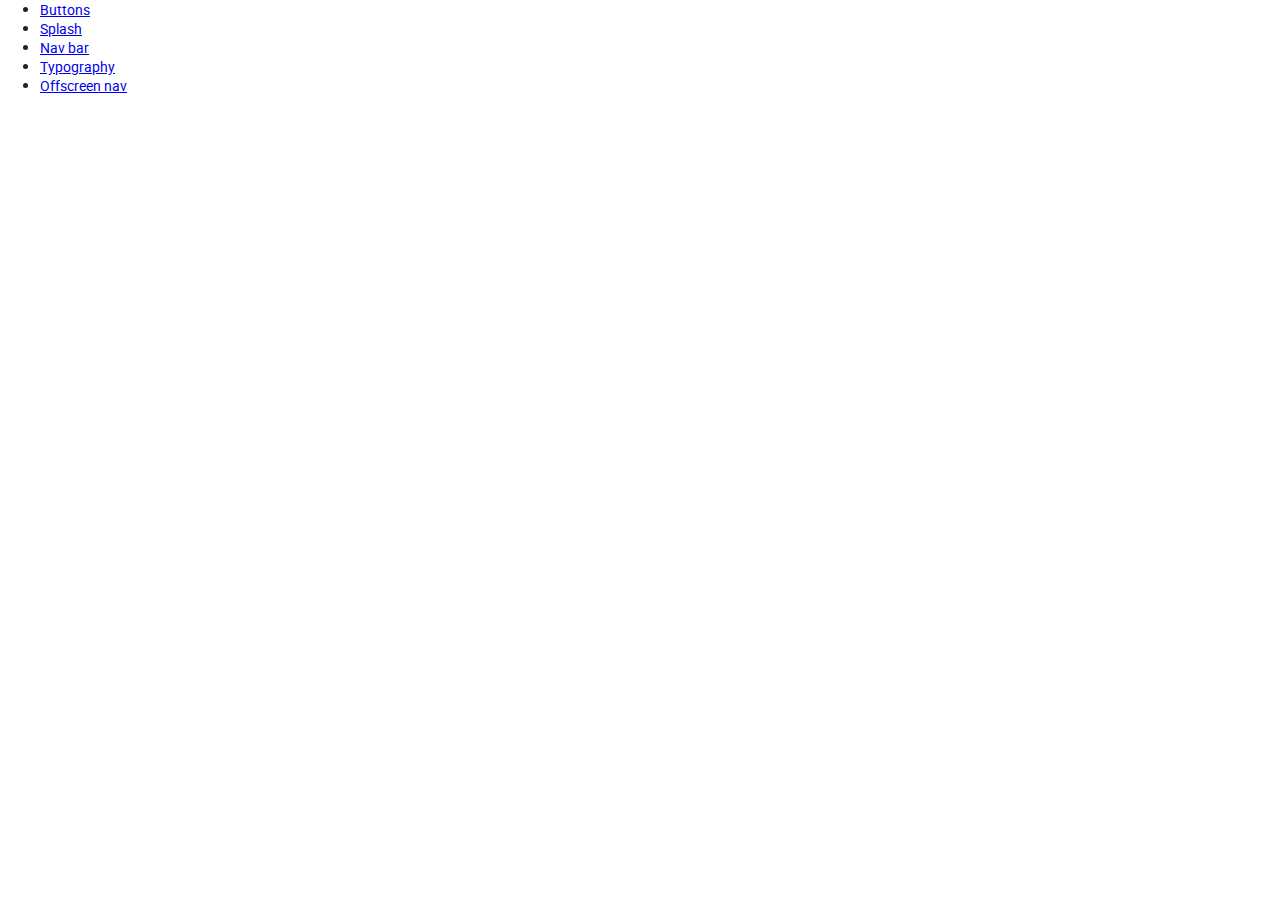
==== css-material/index.html @ 203e5f1a "Adding css material" ====
<!doctype html>
<html class="no-js">
<head>
    <meta charset="utf-8">
    <meta name="viewport" content="width=device-width, minimum-scale=1.0">
    <title> - CSS Material</title>

    <!--<link rel="stylesheet" href="http://fonts.googleapis.com/css?family=Roboto:400,500,300">-->
    <!-- vendor:css -->
    <!-- endinject -->

    <!-- inject:css -->
    <link rel="stylesheet" href="assets/css/main.css">
    <!-- endinject -->
</head>
<body>
    <ul>
    <li><a href="buttons.html">Buttons</a></li>
    <li><a href="splash.html">Splash</a></li>
    <li><a href="nav-bar.html">Nav bar</a></li>
    <li><a href="typography.html">Typography</a></li>
    <li><a href="offscreen.html">Offscreen nav</a></li>
</ul>

    <!-- vendor:js -->
    <!-- endinject -->

    <!-- inject:js -->
    <!-- endinject -->
</body>
</html>
---- css-material/assets/css/main.css ----
* {
  -webkit-tap-highlight-color: rgba(0, 0, 0, 0); }

html {
  overflow-x: hidden; }

body {
  -webkit-touch-callout: none;
  -webkit-text-size-adjust: none;
  -webkit-user-select: none; }

/*! normalize.css v3.0.2 | MIT License | git.io/normalize */
/**
 * 1. Set default font family to sans-serif.
 * 2. Prevent iOS text size adjust after orientation change, without disabling
 *    user zoom.
 */
html {
  font-family: sans-serif;
  /* 1 */
  -ms-text-size-adjust: 100%;
  /* 2 */
  -webkit-text-size-adjust: 100%;
  /* 2 */ }

/**
 * Remove default margin.
 */
body {
  margin: 0; }

/* HTML5 display definitions
   ========================================================================== */
/**
 * Correct `block` display not defined for any HTML5 element in IE 8/9.
 * Correct `block` display not defined for `details` or `summary` in IE 10/11
 * and Firefox.
 * Correct `block` display not defined for `main` in IE 11.
 */
article, aside, details, figcaption, figure, footer, header, hgroup, main, menu, nav, section, summary {
  display: block; }

/**
 * 1. Correct `inline-block` display not defined in IE 8/9.
 * 2. Normalize vertical alignment of `progress` in Chrome, Firefox, and Opera.
 */
audio, canvas, progress, video {
  display: inline-block;
  /* 1 */
  vertical-align: baseline;
  /* 2 */ }

/**
 * Prevent modern browsers from displaying `audio` without controls.
 * Remove excess height in iOS 5 devices.
 */
audio:not([controls]) {
  display: none;
  height: 0; }

/**
 * Address `[hidden]` styling not present in IE 8/9/10.
 * Hide the `template` element in IE 8/9/11, Safari, and Firefox < 22.
 */
[hidden], template {
  display: none; }

/* Links
   ========================================================================== */
/**
 * Remove the gray background color from active links in IE 10.
 */
a {
  background-color: transparent; }

/**
 * Improve readability when focused and also mouse hovered in all browsers.
 */
a:active, a:hover {
  outline: 0; }

/* Text-level semantics
   ========================================================================== */
/**
 * Address styling not present in IE 8/9/10/11, Safari, and Chrome.
 */
abbr[title] {
  border-bottom: 1px dotted; }

/**
 * Address style set to `bolder` in Firefox 4+, Safari, and Chrome.
 */
b, strong {
  font-weight: bold; }

/**
 * Address styling not present in Safari and Chrome.
 */
dfn {
  font-style: italic; }

/**
 * Address variable `h1` font-size and margin within `section` and `article`
 * contexts in Firefox 4+, Safari, and Chrome.
 */
h1 {
  font-size: 2em;
  margin: 0.67em 0; }

/**
 * Address styling not present in IE 8/9.
 */
mark {
  background: #ff0;
  color: #000; }

/**
 * Address inconsistent and variable font size in all browsers.
 */
small {
  font-size: 80%; }

/**
 * Prevent `sub` and `sup` affecting `line-height` in all browsers.
 */
sub, sup {
  font-size: 75%;
  line-height: 0;
  position: relative;
  vertical-align: baseline; }

sup {
  top: -0.5em; }

sub {
  bottom: -0.25em; }

/* Embedded content
   ========================================================================== */
/**
 * Remove border when inside `a` element in IE 8/9/10.
 */
img {
  border: 0; }

/**
 * Correct overflow not hidden in IE 9/10/11.
 */
svg:not(:root) {
  overflow: hidden; }

/* Grouping content
   ========================================================================== */
/**
 * Address margin not present in IE 8/9 and Safari.
 */
figure {
  margin: 1em 40px; }

/**
 * Address differences between Firefox and other browsers.
 */
hr {
  box-sizing: content-box;
  height: 0; }

/**
 * Contain overflow in all browsers.
 */
pre {
  overflow: auto; }

/**
 * Address odd `em`-unit font size rendering in all browsers.
 */
code, kbd, pre, samp {
  font-family: monospace, monospace;
  font-size: 1em; }

/* Forms
   ========================================================================== */
/**
 * Known limitation: by default, Chrome and Safari on OS X allow very limited
 * styling of `select`, unless a `border` property is set.
 */
/**
 * 1. Correct color not being inherited.
 *    Known issue: affects color of disabled elements.
 * 2. Correct font properties not being inherited.
 * 3. Address margins set differently in Firefox 4+, Safari, and Chrome.
 */
button, input, optgroup, select, textarea {
  color: inherit;
  /* 1 */
  font: inherit;
  /* 2 */
  margin: 0;
  /* 3 */ }

/**
 * Address `overflow` set to `hidden` in IE 8/9/10/11.
 */
button {
  overflow: visible; }

/**
 * Address inconsistent `text-transform` inheritance for `button` and `select`.
 * All other form control elements do not inherit `text-transform` values.
 * Correct `button` style inheritance in Firefox, IE 8/9/10/11, and Opera.
 * Correct `select` style inheritance in Firefox.
 */
button, select {
  text-transform: none; }

/**
 * 1. Avoid the WebKit bug in Android 4.0.* where (2) destroys native `audio`
 *    and `video` controls.
 * 2. Correct inability to style clickable `input` types in iOS.
 * 3. Improve usability and consistency of cursor style between image-type
 *    `input` and others.
 */
button, html input[type="button"], input[type="reset"], input[type="submit"] {
  -webkit-appearance: button;
  /* 2 */
  cursor: pointer;
  /* 3 */ }

/**
 * Re-set default cursor for disabled elements.
 */
button[disabled], html input[disabled] {
  cursor: default; }

/**
 * Remove inner padding and border in Firefox 4+.
 */
button::-moz-focus-inner, input::-moz-focus-inner {
  border: 0;
  padding: 0; }

/**
 * Address Firefox 4+ setting `line-height` on `input` using `!important` in
 * the UA stylesheet.
 */
input {
  line-height: normal; }

/**
 * It's recommended that you don't attempt to style these elements.
 * Firefox's implementation doesn't respect box-sizing, padding, or width.
 *
 * 1. Address box sizing set to `content-box` in IE 8/9/10.
 * 2. Remove excess padding in IE 8/9/10.
 */
input[type="checkbox"], input[type="radio"] {
  box-sizing: border-box;
  /* 1 */
  padding: 0;
  /* 2 */ }

/**
 * Fix the cursor style for Chrome's increment/decrement buttons. For certain
 * `font-size` values of the `input`, it causes the cursor style of the
 * decrement button to change from `default` to `text`.
 */
input[type="number"]::-webkit-inner-spin-button, input[type="number"]::-webkit-outer-spin-button {
  height: auto; }

/**
 * 1. Address `appearance` set to `searchfield` in Safari and Chrome.
 * 2. Address `box-sizing` set to `border-box` in Safari and Chrome
 *    (include `-moz` to future-proof).
 */
input[type="search"] {
  -webkit-appearance: textfield;
  /* 1 */
  /* 2 */
  box-sizing: content-box; }

/**
 * Remove inner padding and search cancel button in Safari and Chrome on OS X.
 * Safari (but not Chrome) clips the cancel button when the search input has
 * padding (and `textfield` appearance).
 */
input[type="search"]::-webkit-search-cancel-button, input[type="search"]::-webkit-search-decoration {
  -webkit-appearance: none; }

/**
 * Define consistent border, margin, and padding.
 */
fieldset {
  border: 1px solid #c0c0c0;
  margin: 0 2px;
  padding: 0.35em 0.625em 0.75em; }

/**
 * 1. Correct `color` not being inherited in IE 8/9/10/11.
 * 2. Remove padding so people aren't caught out if they zero out fieldsets.
 */
legend {
  border: 0;
  /* 1 */
  padding: 0;
  /* 2 */ }

/**
 * Remove default vertical scrollbar in IE 8/9/10/11.
 */
textarea {
  overflow: auto; }

/**
 * Don't inherit the `font-weight` (applied by a rule above).
 * NOTE: the default cannot safely be changed in Chrome and Safari on OS X.
 */
optgroup {
  font-weight: bold; }

/* Tables
   ========================================================================== */
/**
 * Remove most spacing between table cells.
 */
table {
  border-collapse: collapse;
  border-spacing: 0; }

td, th {
  padding: 0; }

/* Generated by Font Squirrel (http://www.fontsquirrel.com) on October 31, 2014 */
@font-face {
  font-family: "robotobold";
  src: url("../font/roboto-bold-webfont.eot");
  src: url("../font/roboto-bold-webfont.eot?#iefix") format("embedded-opentype"), url("../font/roboto-bold-webfont.woff2") format("woff2"), url("../font/roboto-bold-webfont.woff") format("woff"), url("../font/roboto-bold-webfont.ttf") format("truetype"), url("../font/roboto-bold-webfont.svg#robotobold") format("svg");
  font-weight: normal;
  font-style: normal; }

@font-face {
  font-family: "roboto_condensedlight_italic";
  src: url("../font/robotocondensed-lightitalic-webfont.eot");
  src: url("../font/robotocondensed-lightitalic-webfont.eot?#iefix") format("embedded-opentype"), url("../font/robotocondensed-lightitalic-webfont.woff2") format("woff2"), url("../font/robotocondensed-lightitalic-webfont.woff") format("woff"), url("../font/robotocondensed-lightitalic-webfont.ttf") format("truetype"), url("../font/robotocondensed-lightitalic-webfont.svg#roboto_condensedlight_italic") format("svg");
  font-weight: normal;
  font-style: normal; }

@font-face {
  font-family: "roboto_condensedregular";
  src: url("../font/robotocondensed-regular-webfont.eot");
  src: url("../font/robotocondensed-regular-webfont.eot?#iefix") format("embedded-opentype"), url("../font/robotocondensed-regular-webfont.woff2") format("woff2"), url("../font/robotocondensed-regular-webfont.woff") format("woff"), url("../font/robotocondensed-regular-webfont.ttf") format("truetype"), url("../font/robotocondensed-regular-webfont.svg#roboto_condensedregular") format("svg");
  font-weight: normal;
  font-style: normal; }

@font-face {
  font-family: "robotoblack";
  src: url("../font/roboto-black-webfont.eot");
  src: url("../font/roboto-black-webfont.eot?#iefix") format("embedded-opentype"), url("../font/roboto-black-webfont.woff2") format("woff2"), url("../font/roboto-black-webfont.woff") format("woff"), url("../font/roboto-black-webfont.ttf") format("truetype"), url("../font/roboto-black-webfont.svg#robotoblack") format("svg");
  font-weight: normal;
  font-style: normal; }

@font-face {
  font-family: "roboto_condensedlight";
  src: url("../font/robotocondensed-light-webfont.eot");
  src: url("../font/robotocondensed-light-webfont.eot?#iefix") format("embedded-opentype"), url("../font/robotocondensed-light-webfont.woff2") format("woff2"), url("../font/robotocondensed-light-webfont.woff") format("woff"), url("../font/robotocondensed-light-webfont.ttf") format("truetype"), url("../font/robotocondensed-light-webfont.svg#roboto_condensedlight") format("svg");
  font-weight: normal;
  font-style: normal; }

@font-face {
  font-family: "roboto_condenseditalic";
  src: url("../font/robotocondensed-italic-webfont.eot");
  src: url("../font/robotocondensed-italic-webfont.eot?#iefix") format("embedded-opentype"), url("../font/robotocondensed-italic-webfont.woff2") format("woff2"), url("../font/robotocondensed-italic-webfont.woff") format("woff"), url("../font/robotocondensed-italic-webfont.ttf") format("truetype"), url("../font/robotocondensed-italic-webfont.svg#roboto_condenseditalic") format("svg");
  font-weight: normal;
  font-style: normal; }

@font-face {
  font-family: "roboto_condensedbold";
  src: url("../font/robotocondensed-bold-webfont.eot");
  src: url("../font/robotocondensed-bold-webfont.eot?#iefix") format("embedded-opentype"), url("../font/robotocondensed-bold-webfont.woff2") format("woff2"), url("../font/robotocondensed-bold-webfont.woff") format("woff"), url("../font/robotocondensed-bold-webfont.ttf") format("truetype"), url("../font/robotocondensed-bold-webfont.svg#roboto_condensedbold") format("svg");
  font-weight: normal;
  font-style: normal; }

@font-face {
  font-family: "roboto_condensedbold_italic";
  src: url("../font/robotocondensed-bolditalic-webfont.eot");
  src: url("../font/robotocondensed-bolditalic-webfont.eot?#iefix") format("embedded-opentype"), url("../font/robotocondensed-bolditalic-webfont.woff2") format("woff2"), url("../font/robotocondensed-bolditalic-webfont.woff") format("woff"), url("../font/robotocondensed-bolditalic-webfont.ttf") format("truetype"), url("../font/robotocondensed-bolditalic-webfont.svg#roboto_condensedbold_italic") format("svg");
  font-weight: normal;
  font-style: normal; }

@font-face {
  font-family: "robotobold_italic";
  src: url("../font/roboto-bolditalic-webfont.eot");
  src: url("../font/roboto-bolditalic-webfont.eot?#iefix") format("embedded-opentype"), url("../font/roboto-bolditalic-webfont.woff2") format("woff2"), url("../font/roboto-bolditalic-webfont.woff") format("woff"), url("../font/roboto-bolditalic-webfont.ttf") format("truetype"), url("../font/roboto-bolditalic-webfont.svg#robotobold_italic") format("svg");
  font-weight: normal;
  font-style: normal; }

@font-face {
  font-family: "robotoblack_italic";
  src: url("../font/roboto-blackitalic-webfont.eot");
  src: url("../font/roboto-blackitalic-webfont.eot?#iefix") format("embedded-opentype"), url("../font/roboto-blackitalic-webfont.woff2") format("woff2"), url("../font/roboto-blackitalic-webfont.woff") format("woff"), url("../font/roboto-blackitalic-webfont.ttf") format("truetype"), url("../font/roboto-blackitalic-webfont.svg#robotoblack_italic") format("svg");
  font-weight: normal;
  font-style: normal; }

@font-face {
  font-family: "robotomedium";
  src: url("../font/roboto-medium-webfont.eot");
  src: url("../font/roboto-medium-webfont.eot?#iefix") format("embedded-opentype"), url("../font/roboto-medium-webfont.woff2") format("woff2"), url("../font/roboto-medium-webfont.woff") format("woff"), url("../font/roboto-medium-webfont.ttf") format("truetype"), url("../font/roboto-medium-webfont.svg#robotomedium") format("svg");
  font-weight: normal;
  font-style: normal; }

@font-face {
  font-family: "robotolight_italic";
  src: url("../font/roboto-lightitalic-webfont.eot");
  src: url("../font/roboto-lightitalic-webfont.eot?#iefix") format("embedded-opentype"), url("../font/roboto-lightitalic-webfont.woff2") format("woff2"), url("../font/roboto-lightitalic-webfont.woff") format("woff"), url("../font/roboto-lightitalic-webfont.ttf") format("truetype"), url("../font/roboto-lightitalic-webfont.svg#robotolight_italic") format("svg");
  font-weight: normal;
  font-style: normal; }

@font-face {
  font-family: "robotoitalic";
  src: url("../font/roboto-italic-webfont.eot");
  src: url("../font/roboto-italic-webfont.eot?#iefix") format("embedded-opentype"), url("../font/roboto-italic-webfont.woff2") format("woff2"), url("../font/roboto-italic-webfont.woff") format("woff"), url("../font/roboto-italic-webfont.ttf") format("truetype"), url("../font/roboto-italic-webfont.svg#robotoitalic") format("svg");
  font-weight: normal;
  font-style: normal; }

@font-face {
  font-family: "robotolight";
  src: url("../font/roboto-light-webfont.eot");
  src: url("../font/roboto-light-webfont.eot?#iefix") format("embedded-opentype"), url("../font/roboto-light-webfont.woff2") format("woff2"), url("../font/roboto-light-webfont.woff") format("woff"), url("../font/roboto-light-webfont.ttf") format("truetype"), url("../font/roboto-light-webfont.svg#robotolight") format("svg");
  font-weight: normal;
  font-style: normal; }

@font-face {
  font-family: "robotothin_italic";
  src: url("../font/roboto-thinitalic-webfont.eot");
  src: url("../font/roboto-thinitalic-webfont.eot?#iefix") format("embedded-opentype"), url("../font/roboto-thinitalic-webfont.woff2") format("woff2"), url("../font/roboto-thinitalic-webfont.woff") format("woff"), url("../font/roboto-thinitalic-webfont.ttf") format("truetype"), url("../font/roboto-thinitalic-webfont.svg#robotothin_italic") format("svg");
  font-weight: normal;
  font-style: normal; }

@font-face {
  font-family: "robotothin";
  src: url("../font/roboto-thin-webfont.eot");
  src: url("../font/roboto-thin-webfont.eot?#iefix") format("embedded-opentype"), url("../font/roboto-thin-webfont.woff2") format("woff2"), url("../font/roboto-thin-webfont.woff") format("woff"), url("../font/roboto-thin-webfont.ttf") format("truetype"), url("../font/roboto-thin-webfont.svg#robotothin") format("svg");
  font-weight: normal;
  font-style: normal; }

@font-face {
  font-family: "robotoregular";
  src: url("../font/roboto-regular-webfont.eot");
  src: url("../font/roboto-regular-webfont.eot?#iefix") format("embedded-opentype"), url("../font/roboto-regular-webfont.woff2") format("woff2"), url("../font/roboto-regular-webfont.woff") format("woff"), url("../font/roboto-regular-webfont.ttf") format("truetype"), url("../font/roboto-regular-webfont.svg#robotoregular") format("svg");
  font-weight: normal;
  font-style: normal; }

@font-face {
  font-family: "robotomedium_italic";
  src: url("../font/roboto-mediumitalic-webfont.eot");
  src: url("../font/roboto-mediumitalic-webfont.eot?#iefix") format("embedded-opentype"), url("../font/roboto-mediumitalic-webfont.woff2") format("woff2"), url("../font/roboto-mediumitalic-webfont.woff") format("woff"), url("../font/roboto-mediumitalic-webfont.ttf") format("truetype"), url("../font/roboto-mediumitalic-webfont.svg#robotomedium_italic") format("svg");
  font-weight: normal;
  font-style: normal; }

/*
 Pink 500 #e91e63
50": #fce4ec
100": #f8bbd0
200": #f48fb1
300": #f06292
400": #ec407a
500": #e91e63
600": #d81b60
700": #c2185b
800": #ad1457
900": #880e4f

 Purple 500 #9c27b0
50": #f3e5f5
100": #e1bee7
200": #ce93d8
300": #ba68c8
400": #ab47bc
500": #9c27b0
600": #8e24aa
700": #7b1fa2
800": #6a1b9a
900": #4a148c

 Deep Purple 500 #673ab7
50": #ede7f6
100": #d1c4e9
200": #b39ddb
300": #9575cd
400": #7e57c2
500": #673ab7
600": #5e35b1
700": #512da8
800": #4527a0
900": #311b92

 Indigo 500 #3f51b5
50#e8eaf6
100#c5cae9
200#9fa8da
300#7986cb
400#5c6bc0
500#3f51b5
600#3949ab
700#303f9f
800#283593
900#1a237e
*/
/*
 Cyan 500 #00bcd4
50#e0f7fa
100#b2ebf2
200#80deea
300#4dd0e1
400#26c6da
500#00bcd4
600#00acc1
700#0097a7
800#00838f
900#006064

 Teal 500 #009688
50#e0f2f1
100#b2dfdb
200#80cbc4
300#4db6ac
400#26a69a
500#009688
600#00897b
700#00796b
800#00695c
900#004d40

 Green 500 #259b24
50#d0f8ce
100#a3e9a4
200#72d572
300#42bd41
400#2baf2b
500#259b24
600#0a8f08
700#0a7e07
800#056f00
900#0d5302

 Light Green 500 #8bc34a
50#f1f8e9
100#dcedc8
200#c5e1a5
300#aed581
400#9ccc65
500#8bc34a
600#7cb342
700#689f38
800#558b2f
900#33691e

 Lime 500 #cddc39
50#f9fbe7
100#f0f4c3
200#e6ee9c
300#dce775
400#d4e157
500#cddc39
600#c0ca33
700#afb42b
800#9e9d24
900#827717

 Yellow 500 #ffeb3b
50#fffde7
100#fff9c4
200#fff59d
300#fff176
400#ffee58
500#ffeb3b
600#fdd835
700#fbc02d
800#f9a825
900#f57f17

 Amber 500 #ffc107
50#fff8e1
100#ffecb3
200#ffe082
300#ffd54f
400#ffca28
500#ffc107
600#ffb300
700#ffa000
800#ff8f00
900#ff6f00

 Orange 500 #ff9800
50#fff3e0
100#ffe0b2
200#ffcc80
300#ffb74d
400#ffa726
500#ff9800
600#fb8c00
700#f57c00
800#ef6c00
900#e65100

 Deep Orange 500 #ff5722
50#fbe9e7
100#ffccbc
200#ffab91
300#ff8a65
400#ff7043
500#ff5722
600#f4511e
700#e64a19
800#d84315
900#bf360c

Brown 500 #795548
50#efebe9
100#d7ccc8
200#bcaaa4
300#a1887f
400#8d6e63
500#795548
600#6d4c41
700#5d4037
800#4e342e
900#3e2723
*/
@-webkit-keyframes anim-ripples {
  0% {
    opacity: 0; }

  25% {
    opacity: 1; }

  100% {
    width: 200%;
    padding-bottom: 200%;
    opacity: 0; } }
@keyframes anim-ripples {
  0% {
    opacity: 0; }

  25% {
    opacity: 1; }

  100% {
    width: 200%;
    padding-bottom: 200%;
    opacity: 0; } }

@-webkit-keyframes anim-spin {
  100% {
    -webkit-transform: rotate(360deg);
            transform: rotate(360deg); } }

@keyframes anim-spin {
  100% {
    -webkit-transform: rotate(360deg);
            transform: rotate(360deg); } }

@-webkit-keyframes anim-rotator {
  0% {
    -webkit-transform: rotate(0deg);
            transform: rotate(0deg); }

  100% {
    -webkit-transform: rotate(270deg);
            transform: rotate(270deg); } }

@keyframes anim-rotator {
  0% {
    -webkit-transform: rotate(0deg);
            transform: rotate(0deg); }

  100% {
    -webkit-transform: rotate(270deg);
            transform: rotate(270deg); } }

@-webkit-keyframes anim-dash {
  0% {
    stroke-dashoffset: 187; }

  50% {
    stroke-dashoffset: 46.75;
    -webkit-transform: rotate(135deg);
            transform: rotate(135deg); }

  100% {
    stroke-dashoffset: 187;
    -webkit-transform: rotate(450deg);
            transform: rotate(450deg); } }

@keyframes anim-dash {
  0% {
    stroke-dashoffset: 187; }

  50% {
    stroke-dashoffset: 46.75;
    -webkit-transform: rotate(135deg);
            transform: rotate(135deg); }

  100% {
    stroke-dashoffset: 187;
    -webkit-transform: rotate(450deg);
            transform: rotate(450deg); } }

html {
  font-family: robotoregular, sans-serif;
  font-size: 14px;
  color: #212121; }

.display-4 {
  font-family: robotolight, sans-serif;
  font-weight: 300;
  line-height: 1;
  font-size: 112px;
  color: #757575;
  white-space: nowrap; }

.display-3 {
  font-family: robotoregular, sans-serif;
  font-size: 56px;
  line-height: 1;
  font-weight: 400;
  color: #757575;
  white-space: nowrap; }

.display-2 {
  font-family: robotoregular, sans-serif;
  font-size: 45px;
  line-height: 48px;
  font-weight: 400;
  color: #757575;
  white-space: nowrap; }

.display-1 {
  font-family: robotoregular, sans-serif;
  font-size: 34px;
  line-height: 40px;
  font-weight: 400;
  color: #757575;
  white-space: nowrap; }

.headline {
  font-family: robotoregular, sans-serif;
  font-size: 24px;
  line-height: 32px;
  font-weight: 400;
  color: #212121; }

.title {
  font-family: robotomedium, sans-serif;
  font-size: 20px;
  font-weight: 500;
  white-space: nowrap;
  color: #212121; }

.subhead {
  font-family: robotoregular, sans-serif;
  font-size: 16px;
  line-height: 24px;
  font-weight: 400;
  color: #212121; }

.body {
  font-size: 14px;
  line-height: 24px;
  letter-spacing: -0.1px;
  color: #212121; }

.caption {
  font-family: robotoregular, sans-serif;
  font-size: 12px;
  font-weight: 400;
  color: #757575; }

p, ul, ol, blockquote, table {
  margin: 0 0 20px; }

.offscreen-shift {
  -webkit-transition: -webkit-transform 0.5s cubic-bezier(0.23, 1, 0.32, 1);
          transition: transform 0.5s cubic-bezier(0.23, 1, 0.32, 1);
  -webkit-transform: translate3d(0, 0, 0);
          transform: translate3d(0, 0, 0); }

.offscreen-left {
  -webkit-transition: -webkit-transform 0.5s cubic-bezier(0.23, 1, 0.32, 1);
          transition: transform 0.5s cubic-bezier(0.23, 1, 0.32, 1);
  -webkit-transform: translateX(-250px);
      -ms-transform: translateX(-250px);
          transform: translateX(-250px);
  -webkit-transform: translate3d(-250px, 0, 0);
          transform: translate3d(-250px, 0, 0);
  overflow-x: hidden;
  overflow-y: auto;
  position: fixed;
  top: 0;
  left: 0;
  width: 249px;
  height: 100%;
  max-height: 100vh;
  z-index: 1;
  box-shadow: 1px 0 1px rgba(0, 0, 0, 0.24); }

.offscreen-left_active .offscreen-shift {
  -webkit-transform: translateX(250px);
      -ms-transform: translateX(250px);
          transform: translateX(250px);
  -webkit-transform: translate3d(250px, 0, 0);
          transform: translate3d(250px, 0, 0); }

.offscreen-left_active .offscreen-left {
  -webkit-transform: translateX(0);
      -ms-transform: translateX(0);
          transform: translateX(0);
  -webkit-transform: translate3d(0, 0, 0);
          transform: translate3d(0, 0, 0); }

.button {
  border-radius: 1px;
  box-sizing: border-box;
  font-family: robotomedium, sans-serif;
  text-transform: uppercase;
  font-size: 1rem;
  border: 0;
  display: inline-block;
  text-decoration: none;
  padding: 11px 0;
  line-height: 1;
  text-align: center;
  min-width: 88px;
  background: transparent;
  color: #212121;
  cursor: pointer;
  -webkit-transition: all 0.4s cubic-bezier(0.23, 1, 0.32, 1);
          transition: all 0.4s cubic-bezier(0.23, 1, 0.32, 1); }
  .button:focus, .button:hover {
    background: rgba(158, 158, 158, 0.2);
    outline: 0; }
  .button:active {
    background: rgba(158, 158, 158, 0.4); }
  .button.button--primary {
    color: #03a9f4; }
  .button[disabled] {
    color: rgba(158, 158, 158, 0.8);
    background: rgba(158, 158, 158, 0.1);
    box-shadow: none;
    cursor: default; }
    .button[disabled]:focus, .button[disabled]:hover, .button[disabled]:active {
      background: rgba(158, 158, 158, 0.1);
      box-shadow: none; }

.button--raised {
  box-shadow: 0 -1px 1.5px rgba(0, 0, 0, 0.12), 0 1px 1px rgba(0, 0, 0, 0.24); }
  .button--raised:focus {
    box-shadow: 0 0 3px rgba(0, 0, 0, 0.16), 0 3px 3px rgba(0, 0, 0, 0.23); }
  .button--raised:active {
    box-shadow: 0 -1px 10px rgba(0, 0, 0, 0.19), 0 4px 5px rgba(0, 0, 0, 0.23); }
  .button--raised + .button--raised {
    margin-left: 16px; }
  .button--raised.button--primary {
    color: white;
    background: #03a9f4; }
    .button--raised.button--primary:focus, .button--raised.button--primary:hover {
      background: #039be5; }
    .button--raised.button--primary:active {
      background: #0288d1; }
    .button--raised.button--primary[disabled] {
      color: rgba(158, 158, 158, 0.8);
      background: rgba(158, 158, 158, 0.1); }
      .button--raised.button--primary[disabled]:focus, .button--raised.button--primary[disabled]:hover, .button--raised.button--primary[disabled]:active {
        background: rgba(158, 158, 158, 0.1); }

.nav-bar {
  position: fixed;
  z-index: 1;
  top: 0;
  left: 0;
  right: 0;
  padding: 4px;
  box-sizing: border-box;
  min-height: 56px;
  box-shadow: 0 1px 1px rgba(0, 0, 0, 0.24);
  background: #03a9f4; }

.nav-bar-title {
  line-height: 48px;
  margin: 0 0 0 68px;
  float: left; }

.nav-bar-nav {
  list-style: none;
  margin: 0;
  padding: 0; }
  .nav-bar-nav li {
    display: inline-block; }
  .nav-bar-nav__left {
    float: left; }
  .nav-bar-nav__right {
    float: right; }

.application {
  overflow: hidden; }
  .nav-bar ~ .application {
    padding-top: 50px; }

.splash {
  overflow: hidden;
  position: fixed;
  top: 0;
  left: 0;
  right: 0;
  bottom: 0;
  z-index: 1000;
  display: table;
  width: 100%;
  height: 100%;
  text-align: center;
  background: #03a9f4;
  color: #fff; }
  .splash * {
    color: inherit; }

.splash-contents {
  display: table-cell;
  vertical-align: middle; }

.splash-loading {
  -webkit-animation: anim-rotator 1.4s linear infinite;
          animation: anim-rotator 1.4s linear infinite; }

.splash-loading-path {
  stroke: #fff;
  stroke-dasharray: 187;
  stroke-dashoffset: 0;
  -webkit-transform-origin: center;
      -ms-transform-origin: center;
          transform-origin: center;
  -webkit-animation: anim-dash 1.4s ease-in-out infinite;
          animation: anim-dash 1.4s ease-in-out infinite; }

.component-definition > dt {
  margin-bottom: 1em; }

.component-definition > dt:after {
  content: ":"; }

.component-definition > dd {
  margin-bottom: 2em; }
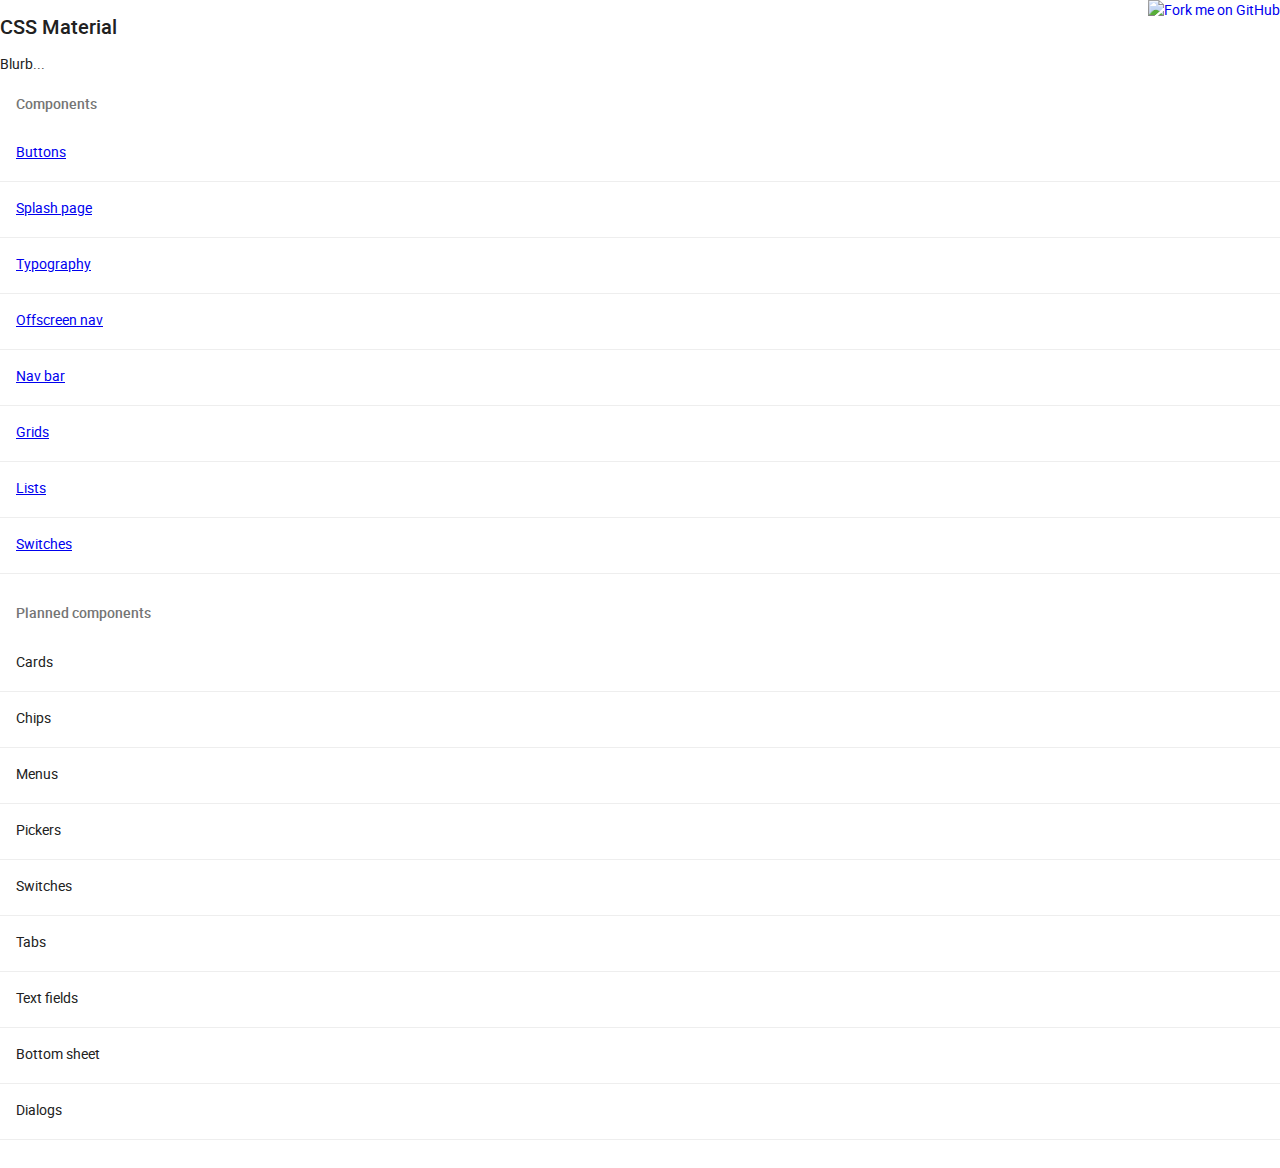
==== commit c283aaad: "Updating css-material" ====
--- a/css-material/index.html
+++ b/css-material/index.html
@@ -14,12 +14,44 @@
     <!-- endinject -->
 </head>
 <body>
-    <ul>
-    <li><a href="buttons.html">Buttons</a></li>
-    <li><a href="splash.html">Splash</a></li>
-    <li><a href="nav-bar.html">Nav bar</a></li>
-    <li><a href="typography.html">Typography</a></li>
-    <li><a href="offscreen.html">Offscreen nav</a></li>
+    <a href="https://github.com/sheppy/css-material">
+    <img
+        style="position: absolute; top: 0; right: 0; border: 0;"
+        src="https://camo.githubusercontent.com/e7bbb0521b397edbd5fe43e7f760759336b5e05f/68747470733a2f2f73332e616d617a6f6e6177732e636f6d2f6769746875622f726962626f6e732f666f726b6d655f72696768745f677265656e5f3030373230302e706e67"
+        alt="Fork me on GitHub"
+        data-canonical-src="https://s3.amazonaws.com/github/ribbons/forkme_right_green_007200.png">
+</a>
+
+
+<h1 class="title">CSS Material</h1>
+
+<p>Blurb...</p>
+
+
+<h2 class="subhead subhead__list">Components</h2>
+<ul class="list">
+    <li><a class="list-tile" href="buttons.html">Buttons</a></li>
+    <li><a class="list-tile" href="splash.html">Splash page</a></li>
+    <li><a class="list-tile" href="typography.html">Typography</a></li>
+    <li><a class="list-tile" href="offscreen.html">Offscreen nav</a></li>
+    <li><a class="list-tile" href="nav-bar.html">Nav bar</a></li>
+    <li><a class="list-tile" href="grids.html">Grids</a></li>
+    <li><a class="list-tile" href="lists.html">Lists</a></li>
+    <li><a class="list-tile" href="switches.html">Switches</a></li>
+</ul>
+
+
+<h2 class="subhead subhead__list">Planned components</h2>
+<ul class="list">
+    <li class="list-tile">Cards</li>
+    <li class="list-tile">Chips</li>
+    <li class="list-tile">Menus</li>
+    <li class="list-tile">Pickers</li>
+    <li class="list-tile">Switches</li>
+    <li class="list-tile">Tabs</li>
+    <li class="list-tile">Text fields</li>
+    <li class="list-tile">Bottom sheet</li>
+    <li class="list-tile">Dialogs</li>
 </ul>
 
     <!-- vendor:js -->
--- a/css-material/assets/css/main.css
+++ b/css-material/assets/css/main.css
@@ -452,6 +452,13 @@
   font-family: "robotomedium_italic";
   src: url("../font/roboto-mediumitalic-webfont.eot");
   src: url("../font/roboto-mediumitalic-webfont.eot?#iefix") format("embedded-opentype"), url("../font/roboto-mediumitalic-webfont.woff2") format("woff2"), url("../font/roboto-mediumitalic-webfont.woff") format("woff"), url("../font/roboto-mediumitalic-webfont.ttf") format("truetype"), url("../font/roboto-mediumitalic-webfont.svg#robotomedium_italic") format("svg");
+  font-weight: normal;
+  font-style: normal; }
+
+@font-face {
+  font-family: "icomoon";
+  src: url("../font/icomoon.eot");
+  src: url("../font/icomoon.eot?#iefix") format("embedded-opentype"), url("../font/icomoon.woff") format("woff"), url("../font/icomoon.ttf") format("truetype"), url("../font/icomoon.svg#icomoon") format("svg");
   font-weight: normal;
   font-style: normal; }
 
@@ -712,34 +719,42 @@
 .display-4 {
   font-family: robotolight, sans-serif;
   font-weight: 300;
-  line-height: 1;
+  line-height: 1.2;
   font-size: 112px;
   color: #757575;
-  white-space: nowrap; }
+  white-space: nowrap;
+  text-overflow: ellipsis;
+  overflow: hidden; }
 
 .display-3 {
   font-family: robotoregular, sans-serif;
   font-size: 56px;
-  line-height: 1;
+  line-height: 1.2;
   font-weight: 400;
   color: #757575;
-  white-space: nowrap; }
+  white-space: nowrap;
+  text-overflow: ellipsis;
+  overflow: hidden; }
 
 .display-2 {
   font-family: robotoregular, sans-serif;
   font-size: 45px;
-  line-height: 48px;
+  line-height: 54 px;
   font-weight: 400;
   color: #757575;
-  white-space: nowrap; }
+  white-space: nowrap;
+  text-overflow: ellipsis;
+  overflow: hidden; }
 
 .display-1 {
   font-family: robotoregular, sans-serif;
   font-size: 34px;
-  line-height: 40px;
+  line-height: 42px;
   font-weight: 400;
   color: #757575;
-  white-space: nowrap; }
+  white-space: nowrap;
+  text-overflow: ellipsis;
+  overflow: hidden; }
 
 .headline {
   font-family: robotoregular, sans-serif;
@@ -752,8 +767,10 @@
   font-family: robotomedium, sans-serif;
   font-size: 20px;
   font-weight: 500;
+  color: #212121;
   white-space: nowrap;
-  color: #212121; }
+  text-overflow: ellipsis;
+  overflow: hidden; }
 
 .subhead {
   font-family: robotoregular, sans-serif;
@@ -761,6 +778,12 @@
   line-height: 24px;
   font-weight: 400;
   color: #212121; }
+  .subhead__list, .subhead__grid {
+    padding: 0 16px;
+    font-size: 14px;
+    line-height: 22px;
+    font-family: robotomedium, sans-serif;
+    color: #757575; }
 
 .body {
   font-size: 14px;
@@ -786,28 +809,28 @@
 .offscreen-left {
   -webkit-transition: -webkit-transform 0.5s cubic-bezier(0.23, 1, 0.32, 1);
           transition: transform 0.5s cubic-bezier(0.23, 1, 0.32, 1);
-  -webkit-transform: translateX(-250px);
-      -ms-transform: translateX(-250px);
-          transform: translateX(-250px);
-  -webkit-transform: translate3d(-250px, 0, 0);
-          transform: translate3d(-250px, 0, 0);
+  -webkit-transform: translateX(-264px);
+      -ms-transform: translateX(-264px);
+          transform: translateX(-264px);
+  -webkit-transform: translate3d(-264px, 0, 0);
+          transform: translate3d(-264px, 0, 0);
   overflow-x: hidden;
   overflow-y: auto;
   position: fixed;
   top: 0;
   left: 0;
-  width: 249px;
+  width: 263px;
   height: 100%;
   max-height: 100vh;
   z-index: 1;
   box-shadow: 1px 0 1px rgba(0, 0, 0, 0.24); }
 
 .offscreen-left_active .offscreen-shift {
-  -webkit-transform: translateX(250px);
-      -ms-transform: translateX(250px);
-          transform: translateX(250px);
-  -webkit-transform: translate3d(250px, 0, 0);
-          transform: translate3d(250px, 0, 0); }
+  -webkit-transform: translateX(264px);
+      -ms-transform: translateX(264px);
+          transform: translateX(264px);
+  -webkit-transform: translate3d(264px, 0, 0);
+          transform: translate3d(264px, 0, 0); }
 
 .offscreen-left_active .offscreen-left {
   -webkit-transform: translateX(0);
@@ -881,7 +904,8 @@
   box-sizing: border-box;
   min-height: 56px;
   box-shadow: 0 1px 1px rgba(0, 0, 0, 0.24);
-  background: #03a9f4; }
+  background: #03a9f4;
+  color: #fff; }
 
 .nav-bar-title {
   line-height: 48px;
@@ -939,6 +963,241 @@
   -webkit-animation: anim-dash 1.4s ease-in-out infinite;
           animation: anim-dash 1.4s ease-in-out infinite; }
 
+.grid {
+  overflow: hidden;
+  list-style: none;
+  margin: 0;
+  padding: 0 4px 0 0;
+  display: -webkit-box;
+  display: -webkit-flex;
+  display: -ms-flexbox;
+  display: flex;
+  -webkit-box-orient: horizontal;
+  -webkit-box-direction: normal;
+  -webkit-flex-direction: row;
+      -ms-flex-direction: row;
+          flex-direction: row;
+  -webkit-flex-wrap: wrap;
+      -ms-flex-wrap: wrap;
+          flex-wrap: wrap; }
+  .grid img {
+    display: block;
+    width: 100%; }
+
+.grid-2 .grid-tile {
+  width: 158px; }
+
+.grid-3 .grid-tile {
+  width: 105.33333px; }
+
+.grid-tile {
+  float: left;
+  -webkit-box-flex: 0;
+  -webkit-flex: 0 1 auto;
+      -ms-flex: 0 1 auto;
+          flex: 0 1 auto;
+  box-sizing: border-box;
+  padding: 4px 0 0 4px;
+  width: 105.33333px; }
+
+.list {
+  list-style: none;
+  padding: 8px 0; }
+
+.subhead + .list {
+  padding-top: 0; }
+
+.list-tile {
+  overflow: hidden;
+  position: relative;
+  display: block;
+  padding: 16px 16px 20px;
+  border-bottom: 1px solid #eeeeee; }
+
+.list-tile__with-icon {
+  padding-left: 72px; }
+
+.list-tile__with-avatar {
+  padding-left: 72px; }
+  .list-tile__with-avatar .list-tile-primary {
+    line-height: 35px; }
+  .list-tile__with-avatar.list-tile__with-secondary .list-tile-primary {
+    line-height: 1; }
+
+.list-tile-primary {
+  font-family: robotoregular, sans-serif;
+  font-size: 16px;
+  line-height: 1;
+  color: #212121; }
+
+.list-tile-secondary {
+  font-family: robotoregular, sans-serif;
+  font-size: 14px;
+  line-height: 22px;
+  margin: 2px 0 0;
+  color: #757575; }
+  .list-tile-secondary strong {
+    font-weight: 400;
+    color: #212121; }
+
+.list-tile-icon {
+  position: absolute;
+  top: 14px;
+  left: 16px;
+  width: 24px;
+  height: 24px;
+  background: #999; }
+
+.list-tile-avatar {
+  position: absolute;
+  top: 18px;
+  left: 16px;
+  width: 40px;
+  height: 40px;
+  background: #999;
+  border-radius: 50%; }
+
+.checkbox input[type="checkbox"] {
+  visibility: hidden;
+  position: absolute; }
+.checkbox input[type="checkbox"] + label {
+  cursor: pointer;
+  position: relative;
+  padding-left: 25px; }
+  .checkbox input[type="checkbox"] + label:before {
+    content: "";
+    position: absolute;
+    left: 0;
+    top: 1px;
+    width: 14px;
+    height: 14px;
+    border: 2px solid rgba(0, 0, 0, 0.54);
+    background: #fff;
+    border-radius: 2px;
+    -webkit-transition: all 0.5s cubic-bezier(0.23, 1, 0.32, 1);
+            transition: all 0.5s cubic-bezier(0.23, 1, 0.32, 1); }
+  .checkbox input[type="checkbox"] + label:after {
+    content: "\e604";
+    font-family: "icomoon";
+    speak: none;
+    font-style: normal;
+    font-weight: normal;
+    font-variant: normal;
+    text-transform: none;
+    line-height: 1;
+    /* Better Font Rendering =========== */
+    -webkit-font-smoothing: antialiased;
+    -moz-osx-font-smoothing: grayscale;
+    position: absolute;
+    left: 0;
+    top: 1px;
+    font-size: 16px;
+    font-weight: 700;
+    color: #fff;
+    -webkit-transform: scale(0);
+        -ms-transform: scale(0);
+            transform: scale(0);
+    -webkit-transition: all 0.5s cubic-bezier(0.23, 1, 0.32, 1);
+            transition: all 0.5s cubic-bezier(0.23, 1, 0.32, 1); }
+.checkbox input[type="checkbox"]:checked + label:before {
+  background: #03a9f4;
+  border-color: #03a9f4; }
+.checkbox input[type="checkbox"]:checked + label:after {
+  -webkit-transform: scale(1);
+      -ms-transform: scale(1);
+          transform: scale(1); }
+.checkbox input[type="checkbox"][disabled] + label:before {
+  background: #fff;
+  border-color: rgba(0, 0, 0, 0.26); }
+.checkbox input[type="checkbox"][disabled] + label:after {
+  color: #fff; }
+.checkbox input[type="checkbox"][disabled]:checked + label:before {
+  background: rgba(0, 0, 0, 0.26);
+  border-color: transparent; }
+
+.radio input[type="radio"] {
+  position: absolute;
+  visibility: hidden; }
+.radio input[type="radio"] + label {
+  cursor: pointer;
+  position: relative;
+  padding-left: 25px; }
+  .radio input[type="radio"] + label:before {
+    content: "";
+    position: absolute;
+    left: 0;
+    top: 1px;
+    width: 14px;
+    height: 14px;
+    border: 2px solid rgba(0, 0, 0, 0.54);
+    background: #fff;
+    border-radius: 50%;
+    -webkit-transition: all 0.5s cubic-bezier(0.23, 1, 0.32, 1);
+            transition: all 0.5s cubic-bezier(0.23, 1, 0.32, 1); }
+  .radio input[type="radio"] + label:after {
+    content: "";
+    position: absolute;
+    left: 4px;
+    top: 5px;
+    width: 10px;
+    height: 10px;
+    background: #03a9f4;
+    border-radius: 50%;
+    -webkit-transition: all 0.5s cubic-bezier(0.23, 1, 0.32, 1);
+            transition: all 0.5s cubic-bezier(0.23, 1, 0.32, 1);
+    -webkit-transform: scale(0);
+        -ms-transform: scale(0);
+            transform: scale(0); }
+.radio input[type="radio"]:checked + label:before {
+  border-color: #03a9f4; }
+.radio input[type="radio"]:checked + label:after {
+  -webkit-transform: scale(1);
+      -ms-transform: scale(1);
+          transform: scale(1); }
+.radio input[type="radio"][disabled] + label:before {
+  border-color: rgba(0, 0, 0, 0.26); }
+.radio input[type="radio"][disabled] + label:after {
+  background: rgba(0, 0, 0, 0.26); }
+
+.switch input[type="checkbox"] {
+  position: absolute;
+  visibility: hidden; }
+.switch input[type="checkbox"] + label {
+  cursor: pointer;
+  position: relative;
+  padding-left: 55px; }
+  .switch input[type="checkbox"] + label:before {
+    content: "";
+    position: absolute;
+    left: 0;
+    top: 2px;
+    height: 14px;
+    width: 36px;
+    background: rgba(0, 0, 0, 0.26);
+    border-radius: 6px;
+    margin: 0 5px; }
+  .switch input[type="checkbox"] + label:after {
+    content: "";
+    position: absolute;
+    left: 0;
+    top: 0;
+    width: 20px;
+    height: 20px;
+    background: #fafafa;
+    border-radius: 50%;
+    -webkit-transition: all 0.5s cubic-bezier(0.23, 1, 0.32, 1);
+            transition: all 0.5s cubic-bezier(0.23, 1, 0.32, 1);
+    box-shadow: 0 -1px 1.5px rgba(0, 0, 0, 0.12), 0 1px 1px rgba(0, 0, 0, 0.24); }
+.switch input[type="checkbox"]:checked + label:before {
+  background: rgba(3, 169, 244, 0.5); }
+.switch input[type="checkbox"]:checked + label:after {
+  background: #03a9f4;
+  left: 26px; }
+.switch input[type="checkbox"][disabled] + label:before {
+  background: rgba(0, 0, 0, 0.12); }
+.switch input[type="checkbox"][disabled] + label:after {
+  background: #bdbdbd; }
+
 .component-definition > dt {
   margin-bottom: 1em; }
 
